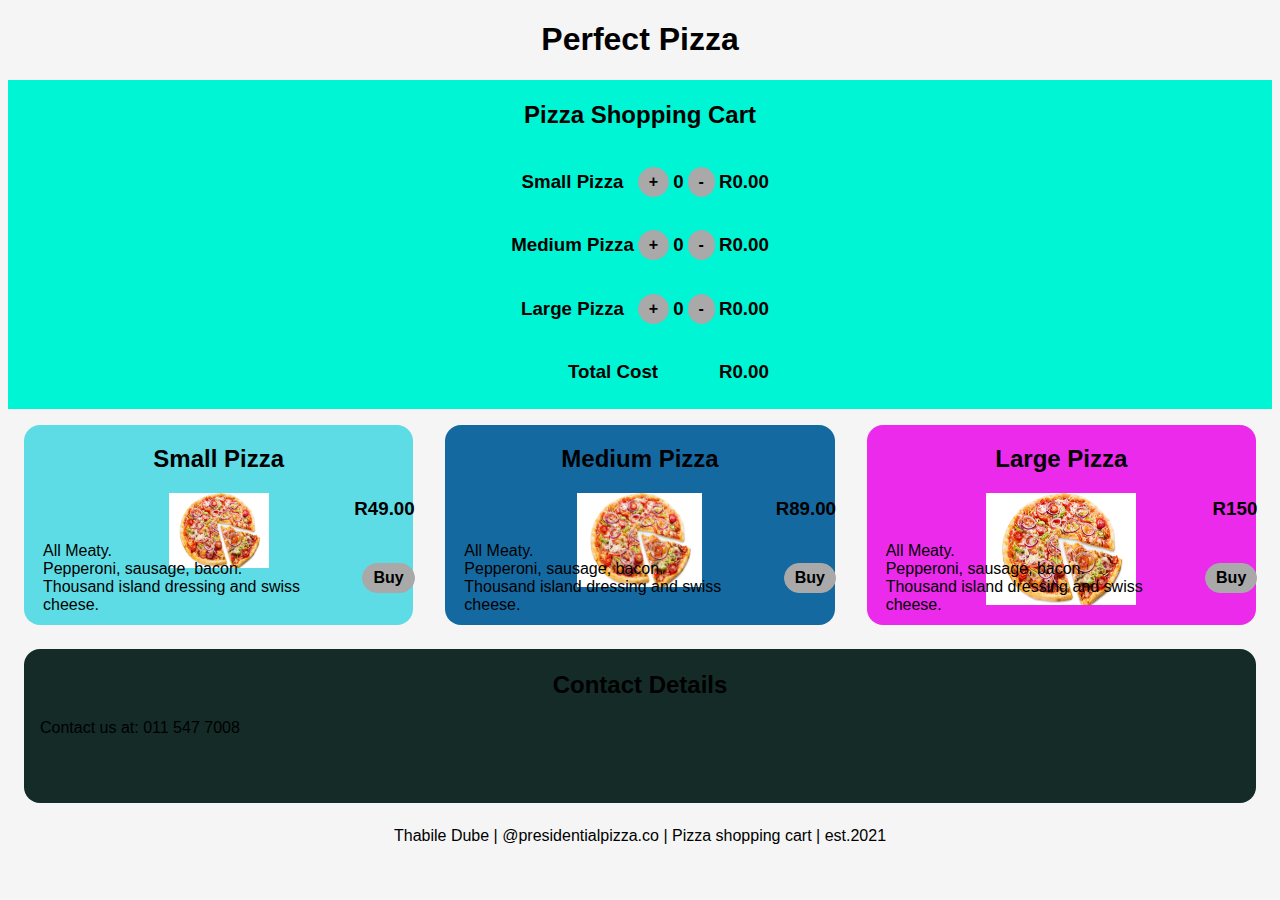
==== cart.html @ e5e90cbe "first commit" ====
<!DOCTYPE html>
<html lang="en">

<head>
    <meta charset="UTF-8">
    <meta http-equiv="X-UA-Compatible" content="IE=edge">
    <meta name="viewport" content="width=device-width, initial-scale=1.0">
    <title>Perfect Pizza</title>
    <link rel="stylesheet" href="css/style.css">
    
</head>

<body>
<div>
    <h1>Perfect Pizza</h1>

    <div class="contain cart">
        <h2>Pizza Shopping Cart</h2>
        <table class="cartTable">
            <tr>
                <td class="item">
                    <h3 class="item">Small Pizza</h3>
                </td>
                <td><button class="pBtn small" id="test" on type="button" name="add">+</button></td>
                <td>
                    <h3 class="smallPizzaQty item">0</h3>
                </td>
                <td><button class="mBtn small" on type="button" name="reduce">-</button></td>
                <td>
                    <h3 class="item">R<span class="smallPizzaTotal">0.00</span>
                </td>
            </tr>
    </div>
            <tr>
                <td class="item">
                    <h3 class="item">Medium Pizza</h3>
                </td>
                <td><button class="pBtn med" on type="button" name="add">+</button></td>
                <td>
                    <h3 class="medPizzaQty item">0</h3>
                </td>
                <td><button class="mBtn med" on type="button" name="reduce">-</button></td>
                <td>
                    <h3 class="item">R<span class="medPizzaTotal">0.00</span>
                </td>
            </tr>

            <tr>
                <td>
                    <h3 class="item">Large Pizza</h3>
                </td>
                <td><button class="pBtn large" on type="button" name="add">+</button></td>
                <td>
                    <h3 class="largePizzaQty item">0</h3>
                </td>
                <td><button class="mBtn large" on type="button" name="reduce">-</button></td>
                <td>
                    <h3 class="item">R<span class="largePizzaTotal">0.00</span>
                </td>
            </tr>

            <tr>
                <td colspan="4">
                    <h3 class="item">Total Cost</h3>
                </td>
                <td>
                    <h3 class="item">R<span class="cartTotal">0.00</span></h3>
                </td>
            </tr>

            <tr>
                <td colspan="5">
                    <button class="checkOut hidden" on type="button" name="checkOut">Check Out</button>
                </td>
            </tr>
        </table>

        <div class="payOut hidden">
            <table class="cartTable">
                <tr>
                    <h3 class="hidden item message">Message</h3>
                </tr>
                <tr>
                    <td>
                        <h3>Payment Amount:</h3>
                    </td>
                    <td class="pAmt">R<input class="payAmt" type="number"></td>
                </tr>
                <tr>
                    <td colspan="2">
                        <button class="payBtn" on type="button" name="pay">Pay</button>
                    </td>
                </tr>
            </table>
        </div>
    </div>

    <div class="pizzas">
        <div class="Box small_pizza">

            <h2>Small Pizza</h2>

            <div class="pizza_img">
                <img src="small-pizza.png" width="100">
            </div>
            <table class="pizza_top">
                <tr>
                    <td colspan="2">
                        <h3>R49.00</h3>
                    </td>
                </tr>
                <tr>
                    <td>
                        <div>
                            All Meaty.<br>
                            Pepperoni, sausage, bacon.<br>
                            Thousand island dressing and swiss cheese.
                        </div>
                    </td>
                    <td>
                        <button class="pBtn small buy" on type="button" name="add">Buy</button>
                    </td>
                </tr>
            </table>
        </div>

        <div class="Box medium_pizza">

            <h2>Medium Pizza</h2>

            <div class="pizza_img">
                <img src="small-pizza.png" width="125">
            </div>
            <table class="pizza_top">
                <tr>
                    <td colspan="2">
                        <h3>R89.00</h3>
                    </td>
                </tr>
                <tr>
                    <td>
                        <div>
                            All Meaty.<br>
                            Pepperoni, sausage, bacon.<br>
                            Thousand island dressing and swiss cheese.
                        </div>
                    </td>
                    <td>
                        <button class="pBtn med buy" on type="button" name="add">Buy</button>
                    </td>
                </tr>
            </table>
        </div>

        <div class="Box large_pizza">

            <h2>Large Pizza</h2>

            <div class="pizza_img">
                <img src="small-pizza.png" width="150">
            </div>
            <table class="pizza_top">
                <tr>
                    <td colspan="2">
                        <h3>R150</h3>
                    </td>
                </tr>
                <tr>
                    <td>
                        <div>
                            All Meaty.<br>
                            Pepperoni, sausage, bacon.<br>
                            Thousand island dressing and swiss cheese.
                        </div>
                    </td>
                    <td>
                        <button class="pBtn large buy" on type="button" name="add">Buy</button>
                    </td>
                </tr>
            </table>
        </div>
    </div>

    <div class="Box contact_us">

        <h2>Contact Details</h2>

        <p id="contact_us">
            Contact us at: 011 547 7008
        </p>

    </div>

    <div class="footer">
        Thabile Dube | @presidentialpizza.co | Pizza shopping cart  | est.2021
    </div>

    <script src="js/pizza-cart.js" charset="utf-8"></script>

</body>

</html>
---- css/style.css ----
body {
    background-color:whitesmoke;
    font-family: 'Gill Sans', 'Gill Sans MT', Calibri, 'Trebuchet MS', sans-serif;
}

h1 {
    text-align: center;
  }

h2 {
    text-align: center;
  }

h3 {
    text-align: right;
}

.Box {
    margin: 1em;
    margin-bottom: 0.5em;
    padding: 1em;
    padding-top: 0em;
    border-radius: 1em;
    box-align: center;
    position: relative;
}

.cart {
    background-color:#00F5D4;
    flex: 1;
    padding-top: 0.1em;
}

.cartTable {
    margin-left: auto;
    margin-right: auto;
    
}

.item {
    text-align: center;
}

.checkOut, .payBtn {
    display: block;
    margin: auto;
    border-radius: 1em;
    border: none;
    padding: 10px 15px;
    background-color: darkgray;
    font-family: 'Gill Sans', 'Gill Sans MT', Calibri, 'Trebuchet MS', sans-serif;
    font-size: 12pt;
    font-weight: bold;
    text-align: center;
}

.pBtn, .mBtn {
    display: block;
    margin: auto;
    border-radius: 2em;
    border: 1pt solid darkgray;
    padding: 5px 10px;
    background-color: darkgray;
    font-family: 'Gill Sans', 'Gill Sans MT', Calibri, 'Trebuchet MS', sans-serif;
    font-size: 12pt;
    font-weight: bold;
    text-align: center;
}

.pAmt {
    font-size: 12pt;
    font-weight: bold;
}

.payAmt {
    border: none;
    margin-left: 3px;
    padding: 5px;
    background-color: rgb(34, 43, 85);
    font-size: 12pt;
    font-weight: bold;
}

.pBtn:active, .mBtn:active, .checkOut:active, .payBtn:active {
    box-shadow: 2px 2px 2px 2px rgb(38, 41, 73);
}

.small_pizza {
    background-color:#5ddce5;
    flex: 1;
}

.small_pizza:hover {
    box-shadow: 10px 10px #37cfa9;
}

.medium_pizza {
    background-color:#1569a1;
    flex: 1;
}

.medium_pizza:hover {
    box-shadow: 10px 10px #c92a74;
}

.large_pizza {
    background-color:#eb2aeb;
    flex: 1;
}

.large_pizza:hover {
    box-shadow: 10px 10px #0e021d;
}

.contact_us {
    background-color: #142b28;
    padding-top: 0.1em;
    height: 8.5em;
}

.pizza_img {
    text-align: center;
}

.pizza_top{
    width: 97%;
    position: absolute;
    bottom: 0;
    padding-bottom: 0.5em;
}

#contact {
    margin:0; 
    padding: 0em;
    display:inline; 
    float:left
}

#location {
    margin:0; 
    padding: 0em;
    display:inline; 
    float:right;
}

.footer {
    position: relative;
    bottom: 0;
    margin-top: 1.5em;
    text-align: center;
}

@media (min-width: 960px) {
    .pizzas {
        display: flex;
    }    
}

body::-webkit-scrollbar {
    width: 12px;               
  }
  
  body::-webkit-scrollbar-track {
    background: #4a609b;        
  }
  
  body::-webkit-scrollbar-thumb {
    background-color: #5e536b;   
    border-radius: 25px;   
  }

.hidden {
    display: none;
}
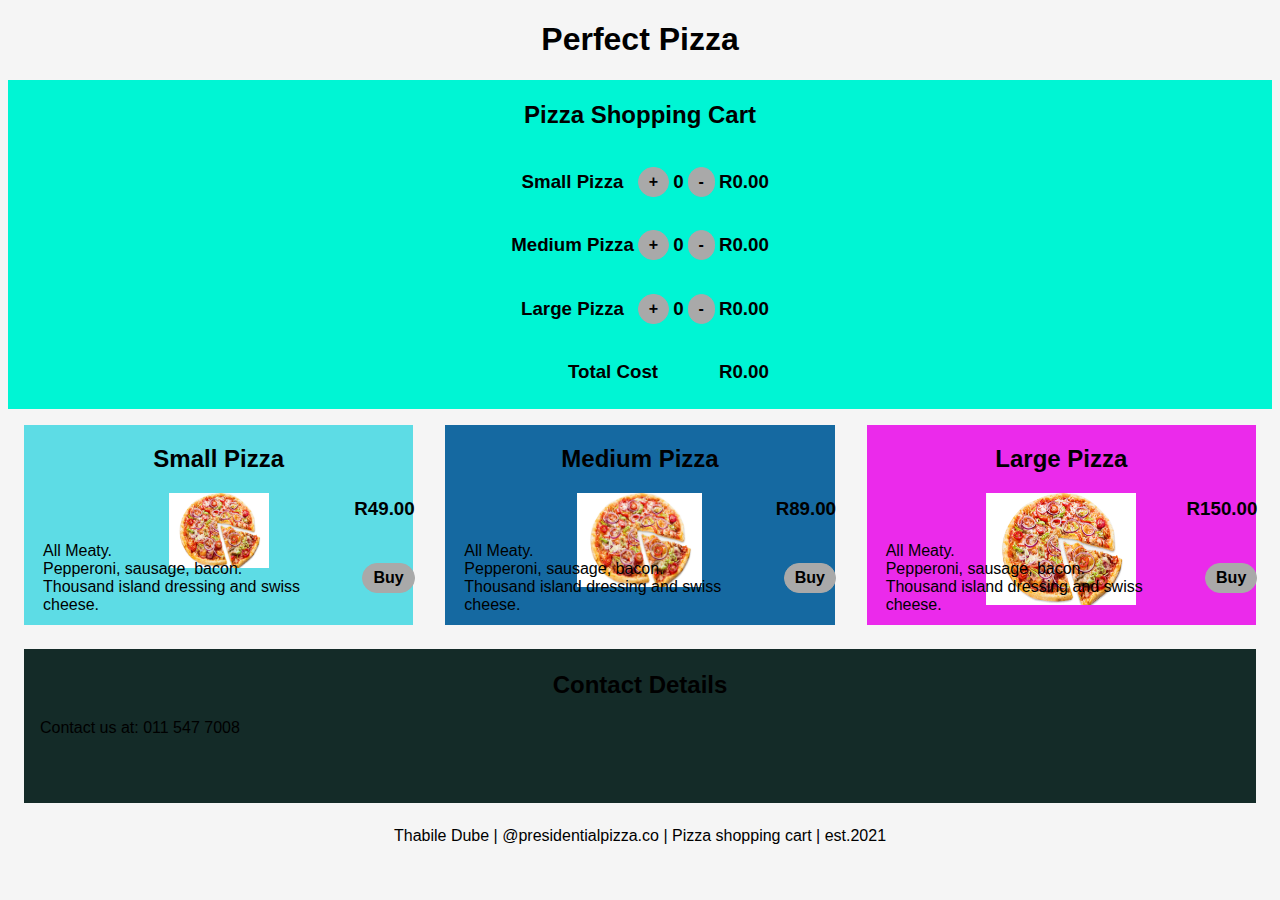
==== commit 35114e02: "commit" ====
--- a/cart.html
+++ b/cart.html
@@ -162,7 +162,7 @@
             <table class="pizza_top">
                 <tr>
                     <td colspan="2">
-                        <h3>R150</h3>
+                        <h3>R150.00</h3>
                     </td>
                 </tr>
                 <tr>
--- a/css/style.css
+++ b/css/style.css
@@ -20,7 +20,6 @@
     margin-bottom: 0.5em;
     padding: 1em;
     padding-top: 0em;
-    border-radius: 1em;
     box-align: center;
     position: relative;
 }
@@ -57,7 +56,7 @@
 .pBtn, .mBtn {
     display: block;
     margin: auto;
-    border-radius: 2em;
+    border-radius: 1em;
     border: 1pt solid darkgray;
     padding: 5px 10px;
     background-color: darkgray;
@@ -90,27 +89,21 @@
     flex: 1;
 }
 
-.small_pizza:hover {
-    box-shadow: 10px 10px #37cfa9;
-}
+
 
 .medium_pizza {
     background-color:#1569a1;
     flex: 1;
 }
 
-.medium_pizza:hover {
-    box-shadow: 10px 10px #c92a74;
-}
+
 
 .large_pizza {
     background-color:#eb2aeb;
     flex: 1;
 }
 
-.large_pizza:hover {
-    box-shadow: 10px 10px #0e021d;
-}
+
 
 .contact_us {
     background-color: #142b28;
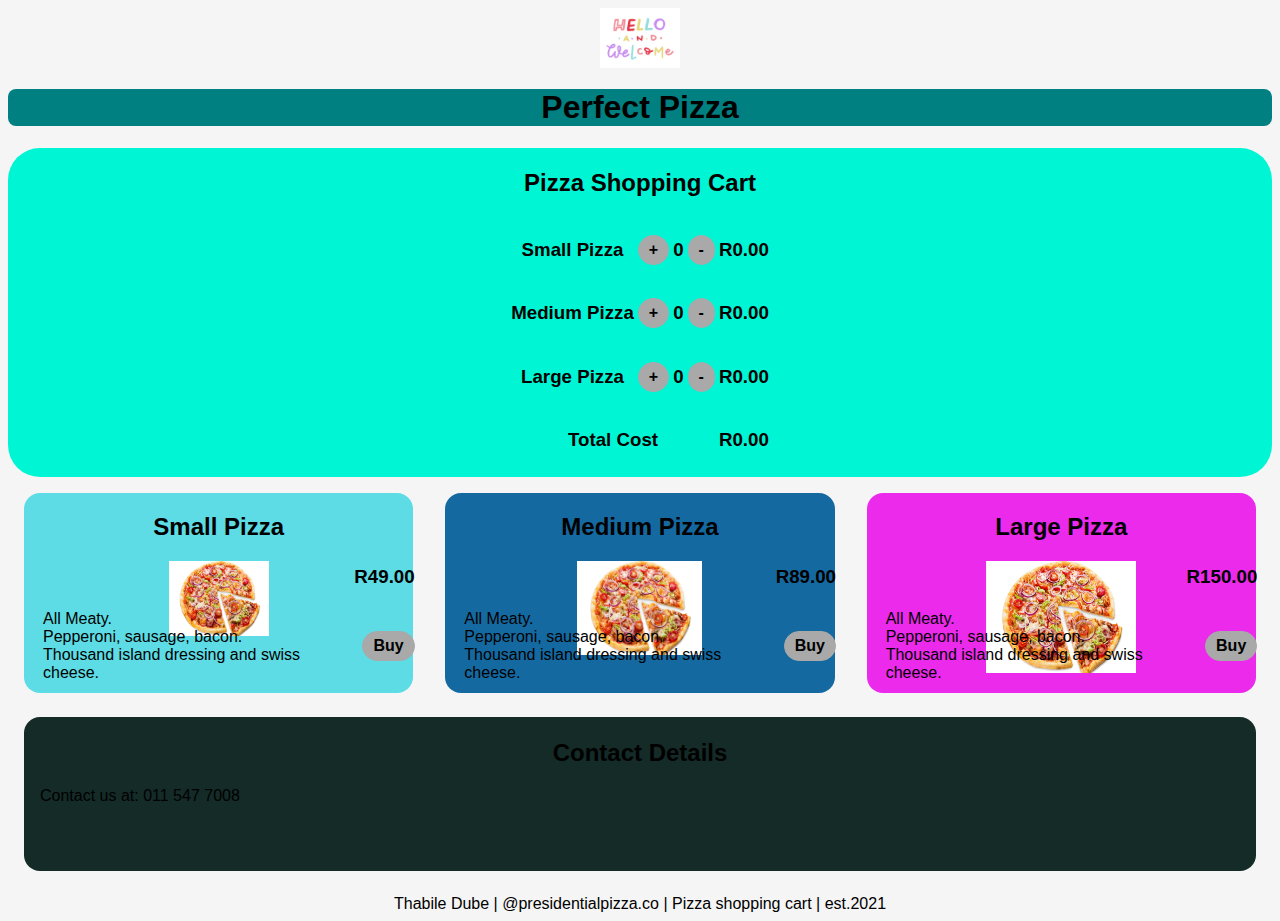
==== commit 13f9916a: "welcome" ====
--- a/cart.html
+++ b/cart.html
@@ -11,8 +11,13 @@
 </head>
 
 <body>
+    <div>
+        <img src ="welcome.png" alt="welcome" class="center">
+    </div>
 <div>
+    <div class="heading">
     <h1>Perfect Pizza</h1>
+</div>
 
     <div class="contain cart">
         <h2>Pizza Shopping Cart</h2>
--- a/css/style.css
+++ b/css/style.css
@@ -1,6 +1,6 @@
 body {
     background-color:whitesmoke;
-    font-family: 'Gill Sans', 'Gill Sans MT', Calibri, 'Trebuchet MS', sans-serif;
+    font-family: Verdana, Geneva, Tahoma, sans-serif; 
 }
 
 h1 {
@@ -18,6 +18,7 @@
 .Box {
     margin: 1em;
     margin-bottom: 0.5em;
+    border-radius: 1em;
     padding: 1em;
     padding-top: 0em;
     box-align: center;
@@ -28,6 +29,7 @@
     background-color:#00F5D4;
     flex: 1;
     padding-top: 0.1em;
+    border-radius: 2em;
 }
 
 .cartTable {
@@ -142,6 +144,10 @@
     margin-top: 1.5em;
     text-align: center;
 }
+.heading {
+    background-color: teal;
+    border-radius: 0.5em;
+}
 
 @media (min-width: 960px) {
     .pizzas {
@@ -164,4 +170,10 @@
 
 .hidden {
     display: none;
+}
+.center{
+    display: block;
+    margin-left: auto;
+    margin-right: auto;
+    width: 5em;
 }